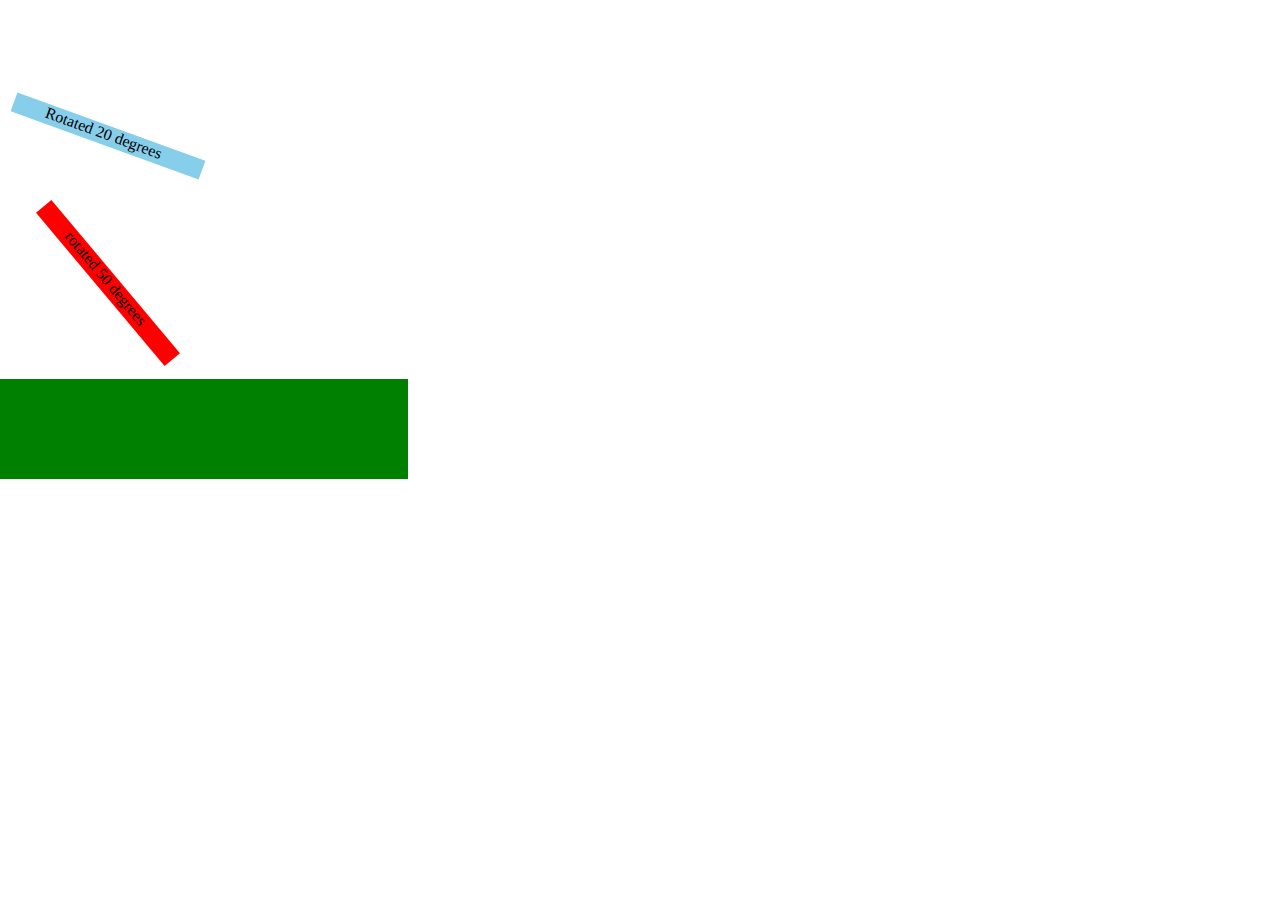
==== AIT/Practicals/Practical No.5/Practical Number 5.html @ fb6f1222 "update Existing file" ====
<!DOCTYPE html>
<html lang="en">
<head>
    <style>
      div{
        width: 190px;
        height: 20px;
        text-align: center;
        background-color: pink;
        padding-right: 10px;
      }
      .rotate1{
        /*specify rotation properties for class rotate1*/
        margin-top: 10%;
            transform: rotate(20deg);
            background-color: skyblue;
      }
      .rotate2{
        /*specify rotation properties for class rotate2*/
        margin-top: 10%;
            transform: rotate(50deg);
            background-color: red;
      }
      .scale{
        margin-top: 10%;
        transform: scale(3,5);
        background-color: green;
      }
        </style>
    <meta charset="UTF-8">
    <meta name="viewport" content="width=device-width, initial-scale=1.0">
    <title>Document</title>
</head>
<body>  
    <div class="rotate1">Rotated 20 degrees</div>
    <!--here class rotate1 properties are applied-->
    <div class="rotate2">rotated 50 degrees </div>
    <!--here clas rotate2 properties are applied-->
    <div class="scale"> 
    </div>
</body>
</html>
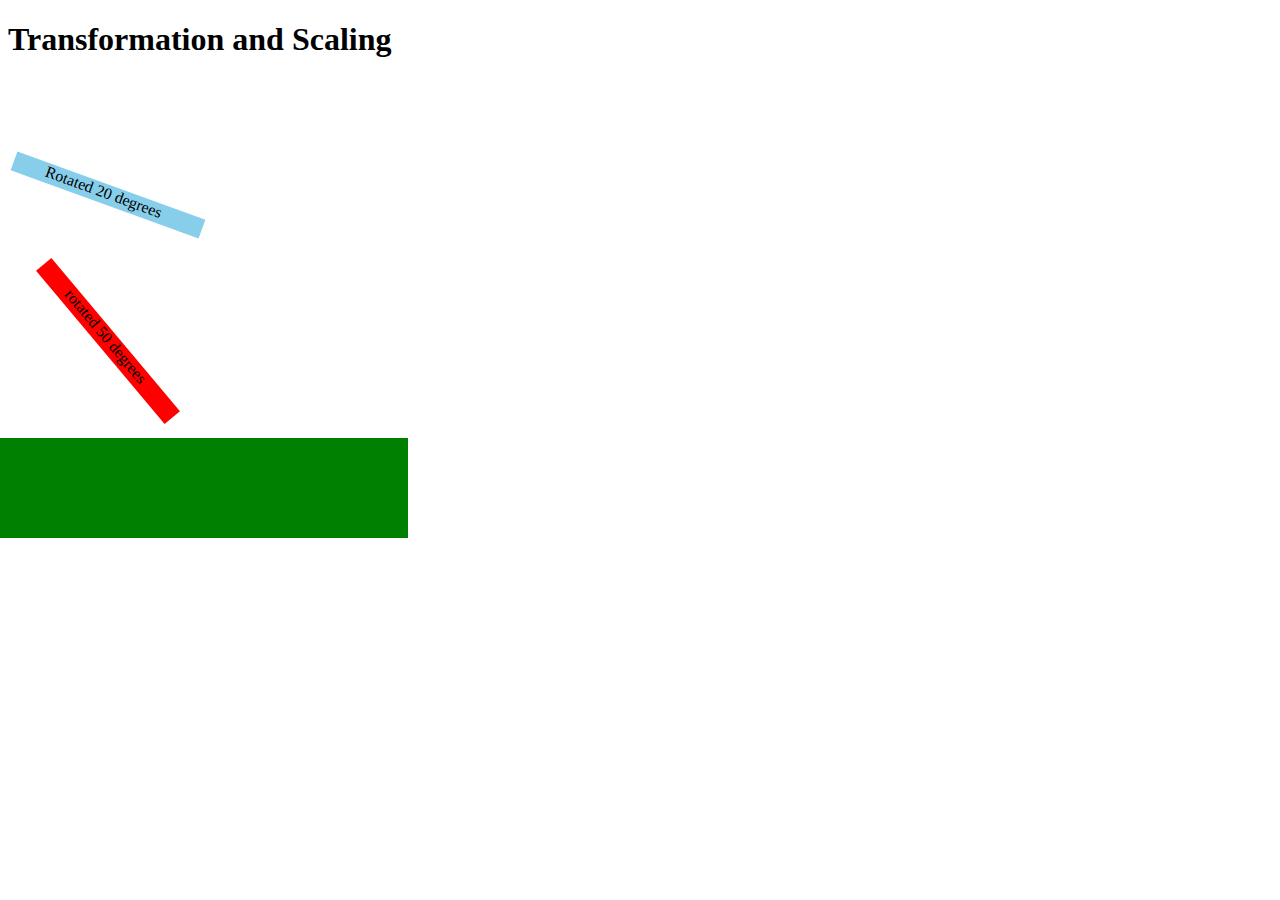
==== commit db4b9e5a: "Edited from Macbook" ====
--- a/AIT/Practicals/Practical No.5/Practical Number 5.html
+++ b/AIT/Practicals/Practical No.5/Practical Number 5.html
@@ -31,7 +31,8 @@
     <meta name="viewport" content="width=device-width, initial-scale=1.0">
     <title>Document</title>
 </head>
-<body>  
+<body>
+  <h1> Transformation and Scaling</h1>
     <div class="rotate1">Rotated 20 degrees</div>
     <!--here class rotate1 properties are applied-->
     <div class="rotate2">rotated 50 degrees </div>
